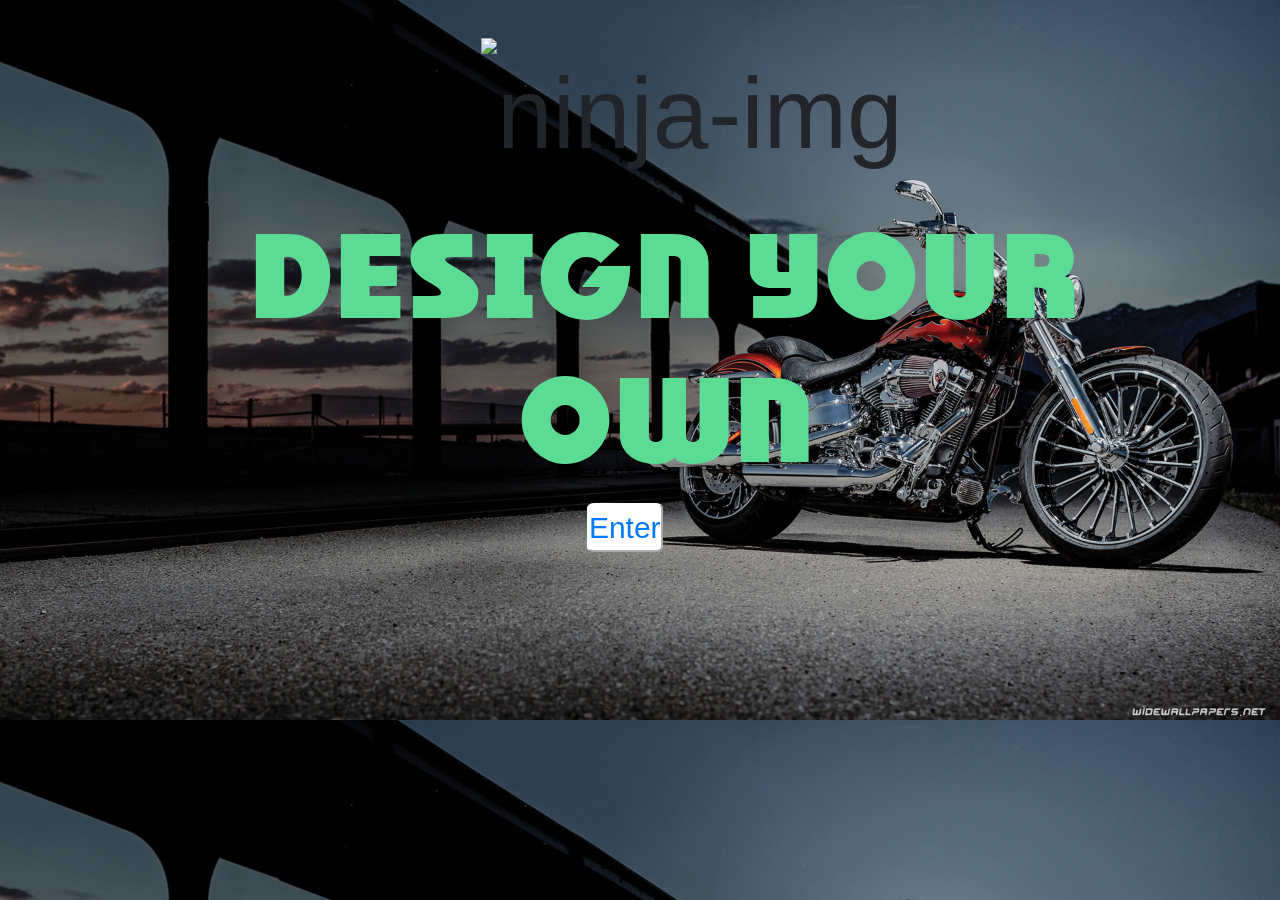
==== index.html @ 0dca81f5 "Rename landing.html to index.html" ====
<!DOCTYPE html>
<html lang="en">

<head>
    <meta charset="UTF-8">
    <meta name="viewport" content="width=device-width, initial-scale=1.0">
    <title>Landing_page</title>
    <link rel="stylesheet" href="css/bootstrap.min.css">
    <link rel="stylesheet" href="css/style.css">

</head>

<body>
    <div class="top-content">
        <img id="ninja" src="img/ninja.png." alt="ninja-img">
        <h1>Design Your Own</h1>
    </div>

    <div class="sub">
        <button id="ENTER" onclick="enter();"><a href="home.html">Enter</a></button>
    </div>

    <script src="main.js"></script>



</body>

</html>
---- css/style.css ----
* {
    margin: 0px;
    padding: 0px;
    box-sizing: border-box;
}



@font-face {
    src: url(../fonts/Race1BranntPlusNcv-y24V.ttf);
    font-family: "Race1";
}
body {
    background-image: url(../img/Harley-Davidson-Wallpaper-Desktop.jpg);
    background-size: cover;
    position: fixed;
    overflow: hidden;
    
}
h1 {
    text-align: center;
    color: #5CDB95;
    padding-top: 0.5cm;
    font-family: "Race1";
    font-size: 120px;
    margin-left: 15%;
}
#ninja {
    height: 60%;
    width: 40%;
    margin-left: 6cm;
    margin-top: 1cm;
   
}
.top-content {
    text-align: center;
    font-size: 100px;
}

.sub {
    text-align: center;
    outline-color: red;
    margin-left: 8%;
    font-size: 30px;
    border-radius: 50%;
    padding: 20px, 10px, 10px, 20px;
    border-color: black;


}
#ENTER {
    background-color: white;
    color: white;
    border-radius: 10%;
    padding: 20px, 10px, 10px, 20px;
    border-color: white;

}
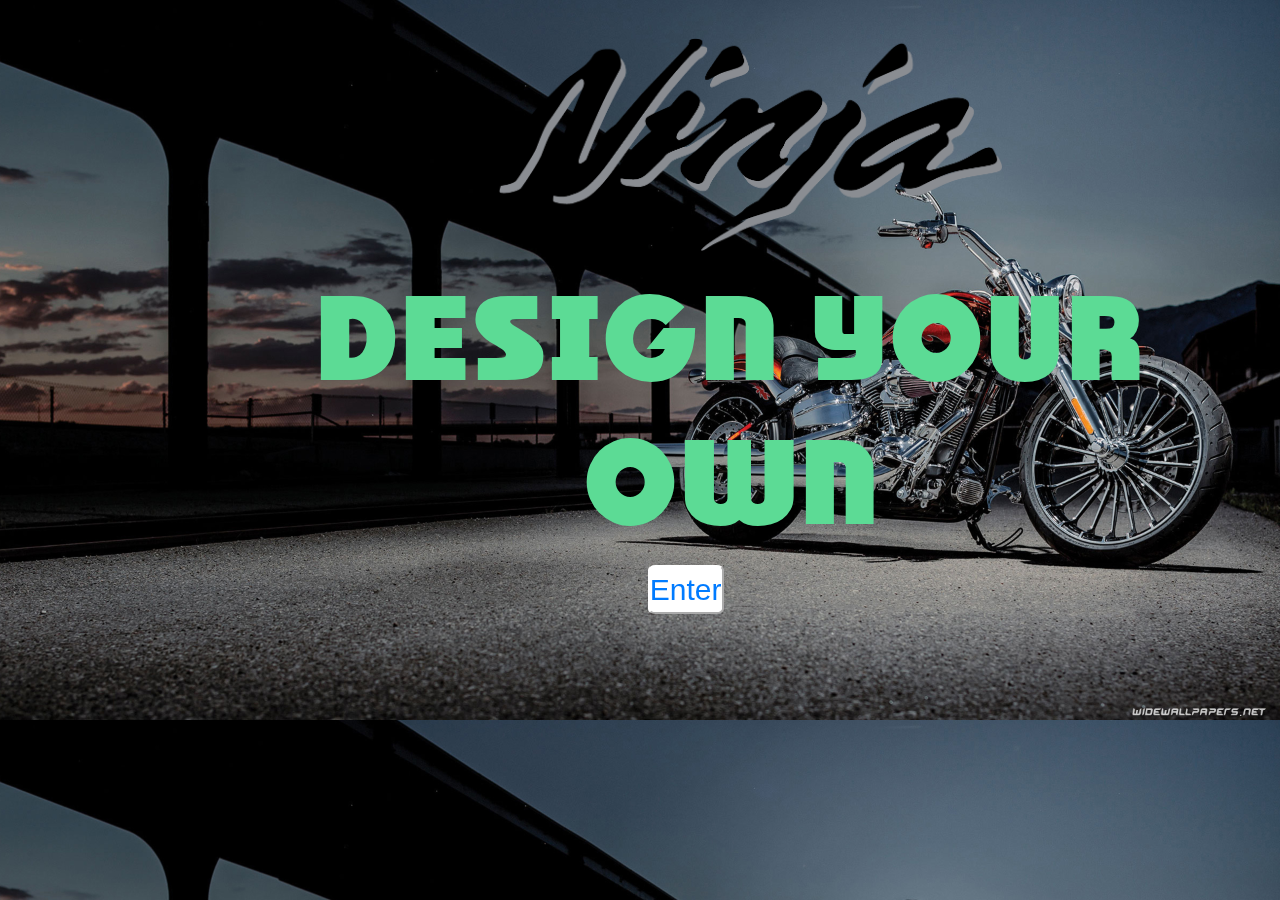
==== commit 0955d29d: "Update index.html" ====
--- a/index.html
+++ b/index.html
@@ -12,7 +12,7 @@
 
 <body>
     <div class="top-content">
-        <img id="ninja" src="img/ninja.png." alt="ninja-img">
+        <img id="ninja" src="img/ninja.png" alt="ninja-img">
         <h1>Design Your Own</h1>
     </div>
 
